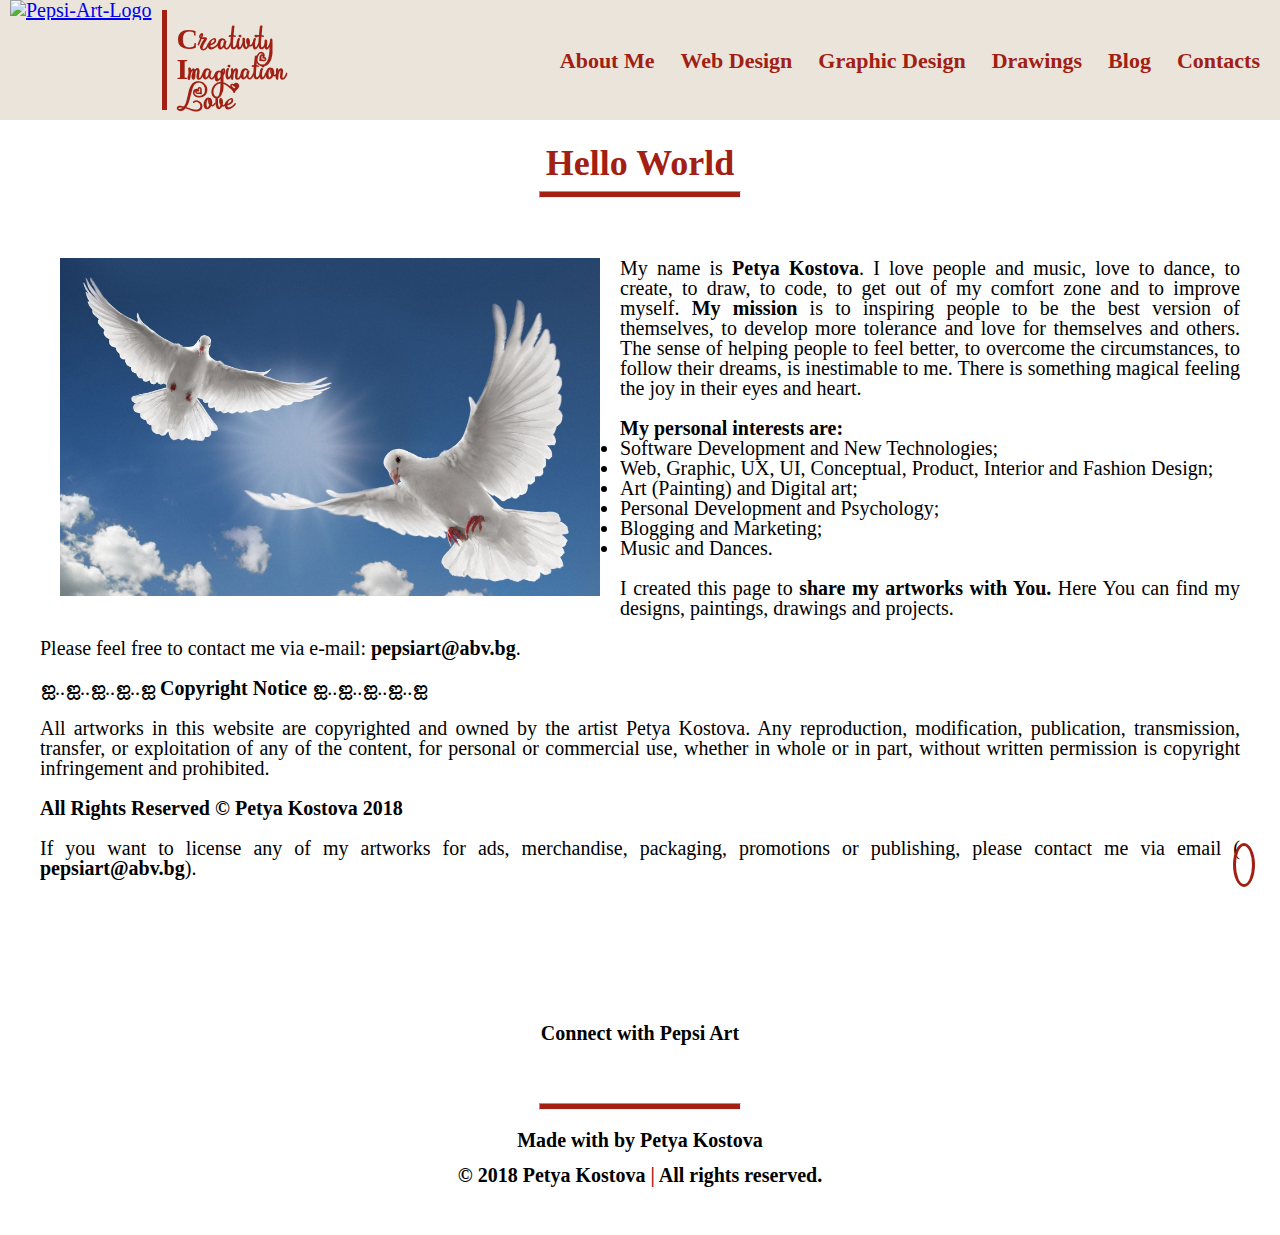
==== pages/about-me.html @ 09ee1999 "create and style pages/about-me.html" ====
<!DOCTYPE html>
<html lang="en">

<head>
    <meta charset="utf-8">
    <meta name="description" content="Pepsi Art Home Page - About Me">
    <meta name="keywords" content="Pepsi, Art, Artworks, Petya, Kostova, About, Web, Graphic, Design, Drawings, Blog, Contacts, Front-end, Developer">
    <meta name="author" content="Petya Kostova">
    <meta name="viewport" content="width=device-width, initial-scale=1.0">

    <title>Pepsi Art</title>

    <link rel="stylesheet" type="text/css" href="../css/reset.css">
    <link rel="stylesheet" type="text/css" href="../css/main.css">

    <!-- https://fontawesome.com/get-started/web-fonts-with-css => ICONS 1 -->
    <link rel="stylesheet" href="https://use.fontawesome.com/releases/v5.0.10/css/all.css" integrity="sha384-+d0P83n9kaQMCwj8F4RJB66tzIwOKmrdb46+porD/OvrJ+37WqIM7UoBtwHO6Nlg"
        crossorigin="anonymous">

    <!-- favicon -->
    <!-- http://www.webweaver.nu/html-tips/favicon.shtml => FAVICON 1 -->
    <!-- http://www.chami.com/html-kit/services/favicon/ => FAVICON 2  -->
    <link rel="shortcut icon" href="favicon/favicon.ico">
    <link rel="icon" type="image/gif" href="favicon/animated_favicon1.gif">
</head>

<body>
    <header>
        <div id="logo-and-slogan">
            <div id="logo">
                <a href="../index.html" target="_self">
                    <img src="../images/pepsi-art-logo-transperant.png" alt="Pepsi-Art-Logo" title="Home">
                </a>
            </div>

            <div id="separator"></div>

            <div id="slogan">
                <h1>Creativity</h1>
                <h1>Imagination</h1>
                <h1>Love</h1>
            </div>
        </div>

        <nav>
            <ul>
                <li>
                    <a href="../pages/about-me.html" target="_self">About Me</a>
                </li>
                <li>
                    <a href="../pages/web-design.html" target="_self">Web Design</a>
                </li>
                <li>
                    <a href="../pages/graphic-design.html" target="_self">Graphic Design</a>
                </li>
                <li>
                    <a href="../pages/drawings.html" target="_self">Drawings</a>
                </li>
                <li>
                    <a href="blog.html" target="_self">Blog</a>
                </li>
                <li>
                    <a href="../pages/contacts.html" target="_self">Contacts</a>
                </li>
                <li class="bar">
                    <a href="../pages/dropdown-nav.html">
                        <i class="fas fa-1.9x fa-bars"></i>
                    </a>
                </li>
            </ul>
        </nav>
    </header>

    <div class="wrapper">
        <section id="content">
            <article id="mission" class="centered">
                <h2 class="title">Hello World</h2>

                <hr>

                <div id="my-mission">
                    <img src="../images/flying-white-doves- 1920-1200.jpg" alt="Flying White Doves" title="About Me">
                    <p>My name is
                        <span class="bold">Petya Kostova</span>. I love people and music, love to dance, to create, to draw, to code, to get
                        out of my comfort zone and to improve myself.
                        <span class="bold">My mission</span> is to inspiring people to be the best version of themselves, to develop more tolerance
                        and love for themselves and others. The sense of helping people to feel better, to overcome the circumstances,
                        to follow their dreams, is inestimable to me. There is something magical feeling the joy in their
                        eyes and heart.
                    </p>
                    <p>
                        <span class="bold">My personal interests are: </span>
                        <ul id="interests">
                            <li>Software Development and New Technologies;</li>
                            <li>Web, Graphic, UX, UI, Conceptual, Product, Interior and Fashion Design; </li>
                            <li>Art (Painting) and Digital art;</li>
                            <li>Personal Development and Psychology;</li>
                            <li>Blogging and Marketing;</li>
                            <li>Music and Dances.</li>
                        </ul>
                    </p>
                    <p>I created this page to
                        <span class="bold">share my artworks with You. </span>Here You can find my designs, paintings, drawings and projects.</p>
                    <p>Please feel free to contact me via e-mail:
                        <span class="bold">pepsiart@abv.bg</span>.</p>

                        <article id="copyright-notice" class="centered">
                        <p>ஐ..ஐ..ஐ..ஐ..ஐ
                            <span class="bold">Copyright Notice</span> ஐ..ஐ..ஐ..ஐ..ஐ</p>
                        <p>All artworks in this website are copyrighted and owned by the artist Petya Kostova. Any reproduction,
                            modification, publication, transmission, transfer, or exploitation of any of the content, for
                            personal or commercial use, whether in whole or in part, without written permission is copyright
                            infringement and prohibited.</p>
                        <p>
                            <span class="bold">All Rights Reserved © Petya Kostova 2018</span>
                        </p>
                        <p>If you want to license any of my artworks for ads, merchandise, packaging, promotions or publishing,
                            please contact me via email (
                            <span class="bold">pepsiart@abv.bg</span>).</p>
                        </article>

                </div>
            </article>
        </section>
    </div>

    <footer>
        <address>
            <a id="go-back-to-top" href="index.html">
                <!-- https://fontawesome.com/icons?d=gallery => ICONS 2 -->
                <!-- https://fontawesome.com/how-to-use/svg-with-js#basic-use => ICONS 3 -->
                <i class="fas fa-1.5x fa-arrow-up"></i>
            </a>

            <div class="footer-contacts">
                <h4>Connect with Pepsi Art</h4>
                <ul class="footer-social-links">
                    <li>
                        <a href="https://www.facebook.com/PepsiArtBG/" target="_blank" title="Facebook">
                            <i class="fab fa-3x  fa-facebook-square"></i>
                        </a>
                    </li>
                    <li>
                        <a href="https://www.instagram.com/petyakostova555/" target="_blank" title="Instagram">
                            <i class="fab fa-3x fa-instagram"></i>
                        </a>
                    </li>
                    <li>
                        <a href="https://twitter.com/petyakostova555" target="_blank" title="Twitter">
                            <i class="fab fa-3x fa-twitter-square"></i>
                        </a>
                    </li>
                </ul>
            </div>

            <hr>

            <div class="author">Made with
                <i class="fas fa-heart"></i>
                by Petya Kostova
            </div>

            <div>&copy; 2018 Petya Kostova
                <span class="red">|</span> All rights reserved.</div>
        </address>
    </footer>
</body>

</html>
---- css/main.css ----
@font-face {
    font-family: 'Edwardian Script ITC';
    src: url('../fonts/Edwardian Script ITC/Edwardian Script ITC.TTF');
}

@font-face {
    font-family: 'Lymbo';
    src: url('../fonts/Lymbo/Lymbo.ttf');
}

html, body {
    font-family: 'Georgia', 'Calibri';
    font-size: 20px;
    color: #000000;
    background-color: #FFFFFF;
    width: 100%;
}

header {
    height: 120px;
    background-color: #EAE4DB;
    padding-left: 10px;
    padding-right: 15px;
    /* fixed header by scrolling STEP 1*/
    width: 100%;
    position: fixed;
    /* top: 0; */
    /* header to be in front of #let-me-help "LET ME HELP YOU" */
    z-index: 1;
}

#logo-and-slogan {
    height: 120px;
    display: inline-block;
}

#logo {
    height: 120px;
    width: auto;
    float: left;
}

#logo a img {
    height: 120px;
    width: auto;
}

#separator {
    float: left;
    height: 100px;
    width: 5px;
    margin: 10px;
    background-color: #A12013;
}

#slogan {
    float: left;
    height: 100px;
    margin-top: 15px;
    padding-top: 10px;
    padding-bottom: 10px;
    display: flex;
    justify-content: center;
    flex-direction: column;
}

#slogan h1 {
    font-family: 'Lymbo';
    font-size: 1.5em;
    font-weight: bold;
    color: #A12013;
    align-self: flex-start;
}

nav {
    float: right;
}

nav ul {
    margin-top: 40px;
    /* fixed header by scrolling STEP 3*/
    margin-right: 30px;
}

nav ul li {
    float: left;
    margin-left: 26px;
}

nav ul li:not(:last-child) {
    padding-top: 10px;
}

nav ul li a {
    font-weight: bold;
    font-size: 1.1em;
    color: #A12013;
    text-decoration: none;
}

/* rainbow nav Text when hover */

nav ul li a:hover {
    background: #ffaf4b;
    background: -moz-linear-gradient(-45deg, #ffaf4b 0%, #f50e0e 0%, #ed1111 0%, #f03838 11%, #fc0000 28%, #f2eb29 33%, #f2eb29 33%, #57f028 41%, #2853de 63%, #2853de 74%, #2853de 74%, #2b51db 75%, #3b42c8 81%, #70128c 100%);
    background: -webkit-gradient(left top, right bottom, color-stop(0%, #ffaf4b), color-stop(0%, #f50e0e), color-stop(0%, #ed1111), color-stop(11%, #f03838), color-stop(28%, #fc0000), color-stop(33%, #f2eb29), color-stop(33%, #f2eb29), color-stop(41%, #57f028), color-stop(63%, #2853de), color-stop(74%, #2853de), color-stop(74%, #2853de), color-stop(75%, #2b51db), color-stop(81%, #3b42c8), color-stop(100%, #70128c));
    background: -webkit-linear-gradient(-45deg, #ffaf4b 0%, #f50e0e 0%, #ed1111 0%, #f03838 11%, #fc0000 28%, #f2eb29 33%, #f2eb29 33%, #57f028 41%, #2853de 63%, #2853de 74%, #2853de 74%, #2b51db 75%, #3b42c8 81%, #70128c 100%);
    background: -o-linear-gradient(-45deg, #ffaf4b 0%, #f50e0e 0%, #ed1111 0%, #f03838 11%, #fc0000 28%, #f2eb29 33%, #f2eb29 33%, #57f028 41%, #2853de 63%, #2853de 74%, #2853de 74%, #2b51db 75%, #3b42c8 81%, #70128c 100%);
    background: -ms-linear-gradient(-45deg, #ffaf4b 0%, #f50e0e 0%, #ed1111 0%, #f03838 11%, #fc0000 28%, #f2eb29 33%, #f2eb29 33%, #57f028 41%, #2853de 63%, #2853de 74%, #2853de 74%, #2b51db 75%, #3b42c8 81%, #70128c 100%);
    background: linear-gradient(135deg, #ffaf4b 0%, #f50e0e 0%, #ed1111 0%, #f03838 11%, #fc0000 28%, #f2eb29 33%, #f2eb29 33%, #57f028 41%, #2853de 63%, #2853de 74%, #2853de 74%, #2b51db 75%, #3b42c8 81%, #70128c 100%);
    filter: progid:DXImageTransform.Microsoft.gradient( startColorstr='#ffaf4b', endColorstr='#70128c', GradientType=1);
    /* for the text */
    -webkit-background-clip: text;
    -webkit-text-fill-color: transparent;
}

.bar {
    display: none;
    color: #A12013;
}

.bar:hover {
    color: #000000;
}

@media screen and (max-width: 1224px) {
    .bar {
        display: inline;
    }
    nav ul li:not(:last-child) {
        display: none;
    }
}

#content {
    width: 100%;
    /* fixed header by scrolling STEP 2 */
    padding-top: 120px;
}

#messages {
    width: 100%;
    margin: 0 auto;
}

#messages img {
    width: 100%;
}

.centered {
    text-align: center;
    margin-top: 25px;
    margin-bottom: 125px;
}

#main-message {
    font-size: 1.8em;
    font-weight: bold;
    color: #A12013;
    margin-top: 20px;
    margin-bottom: 20px;
}

hr {
    height: 5px;
    width: 10em;
    background-color: #A12013;
    margin-bottom: 20px;
}

#message {
    font-size: 1.3em;
    color: #A12013;
    font-weight: bold;
    margin-bottom: 30px;
}

#let-me-help, .learn-more {
    background-color: #A12013;
    display: inline-block;
    border-radius: 5px;
    padding: 10px;
}

/* rainbow Background when hover */

#let-me-help:hover, .learn-more:hover {
    background: #ffaf4b;
    background: -moz-linear-gradient(-45deg, #ffaf4b 0%, #f50e0e 0%, #ed1111 0%, #ee1313 1%, #f72525 9%, #f2eb29 24%, #f2eb29 33%, #57f028 41%, #2853de 63%, #2853de 74%, #2853de 74%, #2b51db 75%, #3b42c8 81%, #70128c 100%);
    background: -webkit-gradient(left top, right bottom, color-stop(0%, #ffaf4b), color-stop(0%, #f50e0e), color-stop(0%, #ed1111), color-stop(1%, #ee1313), color-stop(9%, #f72525), color-stop(24%, #f2eb29), color-stop(33%, #f2eb29), color-stop(41%, #57f028), color-stop(63%, #2853de), color-stop(74%, #2853de), color-stop(74%, #2853de), color-stop(75%, #2b51db), color-stop(81%, #3b42c8), color-stop(100%, #70128c));
    background: -webkit-linear-gradient(-45deg, #ffaf4b 0%, #f50e0e 0%, #ed1111 0%, #ee1313 1%, #f72525 9%, #f2eb29 24%, #f2eb29 33%, #57f028 41%, #2853de 63%, #2853de 74%, #2853de 74%, #2b51db 75%, #3b42c8 81%, #70128c 100%);
    background: -o-linear-gradient(-45deg, #ffaf4b 0%, #f50e0e 0%, #ed1111 0%, #ee1313 1%, #f72525 9%, #f2eb29 24%, #f2eb29 33%, #57f028 41%, #2853de 63%, #2853de 74%, #2853de 74%, #2b51db 75%, #3b42c8 81%, #70128c 100%);
    background: -ms-linear-gradient(-45deg, #ffaf4b 0%, #f50e0e 0%, #ed1111 0%, #ee1313 1%, #f72525 9%, #f2eb29 24%, #f2eb29 33%, #57f028 41%, #2853de 63%, #2853de 74%, #2853de 74%, #2b51db 75%, #3b42c8 81%, #70128c 100%);
    background: linear-gradient(135deg, #ffaf4b 0%, #f50e0e 0%, #ed1111 0%, #ee1313 1%, #f72525 9%, #f2eb29 24%, #f2eb29 33%, #57f028 41%, #2853de 63%, #2853de 74%, #2853de 74%, #2b51db 75%, #3b42c8 81%, #70128c 100%);
    filter: progid:DXImageTransform.Microsoft.gradient( startColorstr='#ffaf4b', endColorstr='#70128c', GradientType=1);
}

#let-me-help a, .learn-more a {
    text-transform: uppercase;
    text-decoration: none;
    color: #FFFFFF;
}

#let-me-help a:hover, .learn-more a:hover {
    color: #000000;
    font-weight: bold;
}

/* chake it */

#let-me-help {
    animation: shake 3s;
    animation-iteration-count: infinite;
}

@keyframes shake {
    0% {
        transform: translate(1px, 1px) rotate(0deg);
    }
    10% {
        transform: translate(-1px, -2px) rotate(-1deg);
    }
    20% {
        transform: translate(-3px, 0px) rotate(1deg);
    }
    30% {
        transform: translate(3px, 2px) rotate(0deg);
    }
    40% {
        transform: translate(1px, -1px) rotate(1deg);
    }
    50% {
        transform: translate(-1px, 2px) rotate(-1deg);
    }
    60% {
        transform: translate(-3px, 1px) rotate(0deg);
    }
    70% {
        transform: translate(3px, 1px) rotate(-1deg);
    }
    80% {
        transform: translate(-1px, -1px) rotate(1deg);
    }
    90% {
        transform: translate(1px, 2px) rotate(0deg);
    }
    100% {
        transform: translate(1px, -2px) rotate(-1deg);
    }
}

#help {
    margin: 0 auto;
    text-align: center;
}

.title {
    margin: 0 auto;
    text-align: center;
    font-size: 1.8em;
    color: #A12013;
    font-weight: bold;
}

.centered-columns {
    display: inline-block;
    width: 100%;
    margin-top: 50px;
    margin-bottom: 50px;
    /* border: 1px solid yellow; DELETE */
}

.column {
    float: left;
    width: 33.33%;
    padding: 1px;
}

/* move the columns down */

@media screen and (max-width: 992px) {
    .column {
        width: 100%;
        margin-bottom: 50px;
    }
}

.icon {
    margin-bottom: 20px;
    /* border: 1px solid green; DELETE*/
}

.icon i {
    border: 3px solid #A12013;
    border-radius: 50%;
    padding: 20px;
}

.column-content {
    margin: 15px 0px;
    /* border: 1px solid red;DELETE */
}

.column-content h3 {
    font-weight: bold;
    margin-bottom: 0.5em;
    text-decoration: underline;
}

.bold {
    font-weight: bold;
}

footer {
    margin-bottom: 0;
    padding-bottom: 50px;
}

address {
    margin: 0 auto;
    text-align: center;
    margin-top: 50px;
    font-weight: bold;
}

#go-back-to-top {
    position: fixed;
    right: 25px;
    bottom: 25px;
}

#go-back-to-top i {
    border: 3px solid #A12013;
    border-radius: 50%;
    padding: 8px;
    color: #000000;
}

.footer-contacts {
    margin-bottom: 0.75em;
    display: inline-block;
    text-align: center;
}

.footer-contacts h4 {
    margin-bottom: 0.75em;
}

.footer-social-links {
    display: inline-block;
}

.footer-contacts ul li {
    float: left;
    margin-left: 0.5em;
    margin-right: 0.5em;
}

.footer-contacts ul li a i {
    color: #A12013;
}

.author {
    margin-bottom: 0.75em;
}

.red {
    color: #A12013;
}

.author i {
    color: #A12013;
}

#my-mission {
    margin: 20px;
    padding: 20px;
}

#my-mission img {
    max-width: 45%;
    height: auto;
    float: left;
    margin: 20px;
}

#my-mission p {
    font-size: 1.aem;
    margin-top: 20px;
    text-align: justify;
}

#interests li {
    margin-left: 20px;
    list-style-type: disc;
    text-align: justify
}

#copyright-notice {
    padding: 0;
    margin: 0 auto;
    
    align-content: center;
    text-align: center;
}
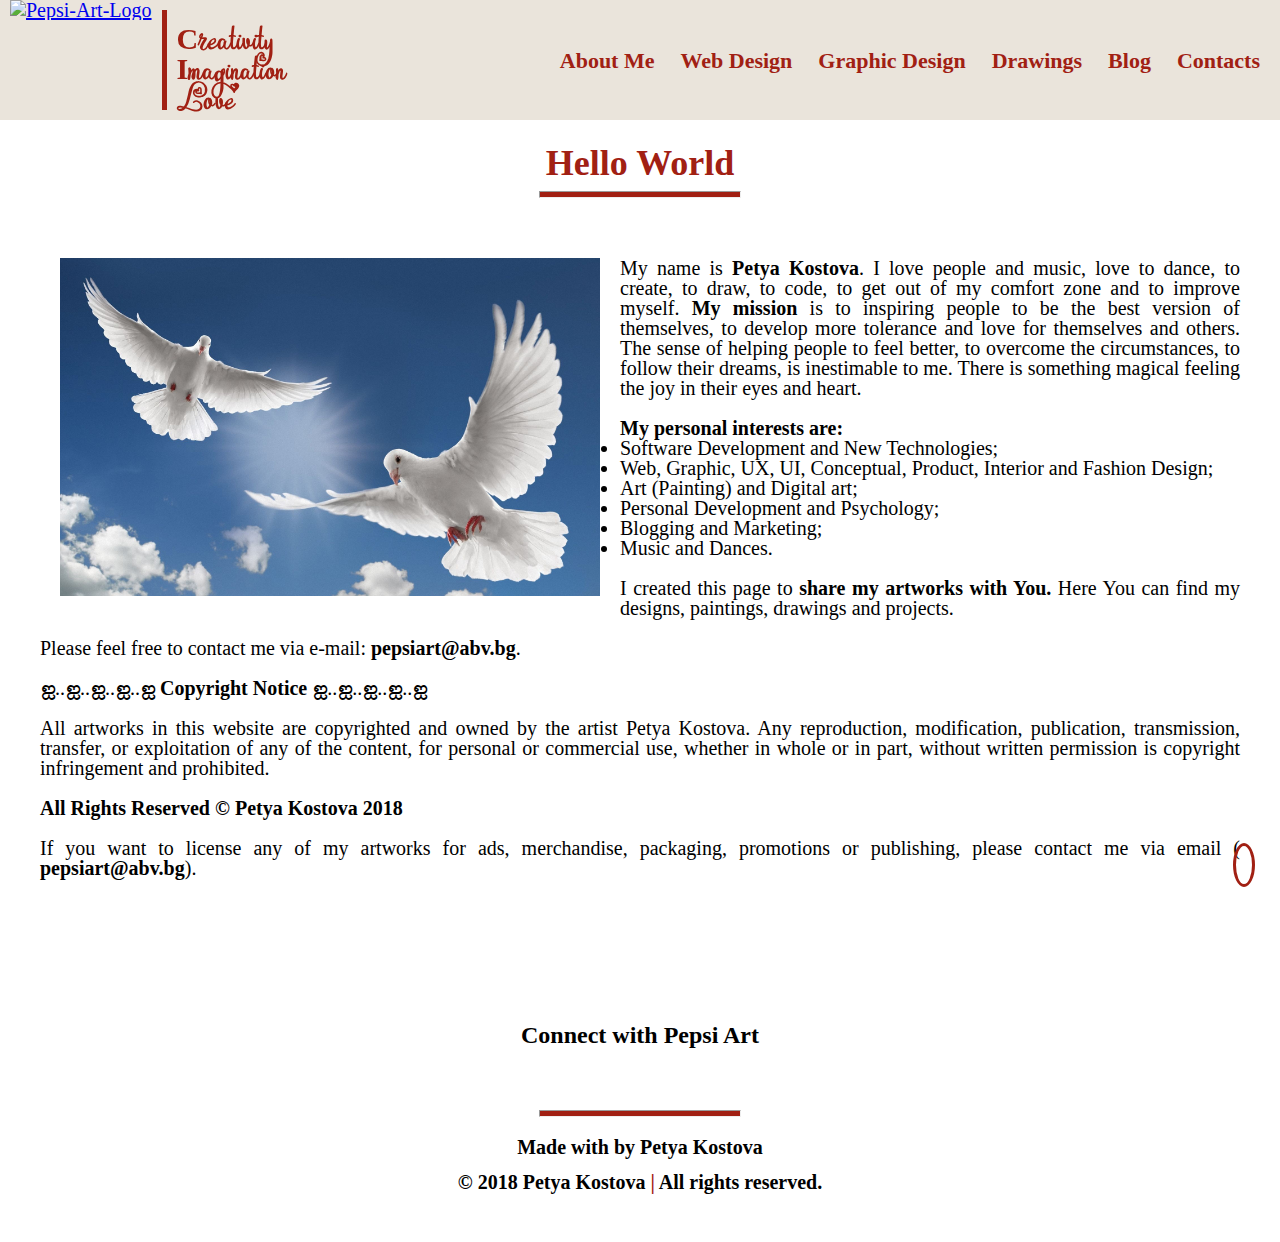
==== commit 519d99dd: "finish contacts.html and clear code" ====
--- a/pages/about-me.html
+++ b/pages/about-me.html
@@ -3,8 +3,8 @@
 
 <head>
     <meta charset="utf-8">
-    <meta name="description" content="Pepsi Art Home Page - About Me">
-    <meta name="keywords" content="Pepsi, Art, Artworks, Petya, Kostova, About, Web, Graphic, Design, Drawings, Blog, Contacts, Front-end, Developer">
+    <meta name="description" content="Pepsi Art About Me Page">
+    <meta name="keywords" content="Pepsi, Art, Petya, Kostova, Artworks, Developer, About, Me, Web, Graphic, Design, Drawings, Blog, Contacts">
     <meta name="author" content="Petya Kostova">
     <meta name="viewport" content="width=device-width, initial-scale=1.0">
 
@@ -45,25 +45,25 @@
         <nav>
             <ul>
                 <li>
-                    <a href="../pages/about-me.html" target="_self">About Me</a>
+                    <a href="about-me.html" target="_self">About Me</a>
                 </li>
                 <li>
-                    <a href="../pages/web-design.html" target="_self">Web Design</a>
+                    <a href="web-design.html" target="_self">Web Design</a>
                 </li>
                 <li>
-                    <a href="../pages/graphic-design.html" target="_self">Graphic Design</a>
+                    <a href="graphic-design.html" target="_self">Graphic Design</a>
                 </li>
                 <li>
-                    <a href="../pages/drawings.html" target="_self">Drawings</a>
+                    <a href="drawings.html" target="_self">Drawings</a>
                 </li>
                 <li>
                     <a href="blog.html" target="_self">Blog</a>
                 </li>
                 <li>
-                    <a href="../pages/contacts.html" target="_self">Contacts</a>
+                    <a href="contacts.html" target="_self">Contacts</a>
                 </li>
                 <li class="bar">
-                    <a href="../pages/dropdown-nav.html">
+                    <a href="dropdown-nav.html">
                         <i class="fas fa-1.9x fa-bars"></i>
                     </a>
                 </li>
@@ -126,7 +126,7 @@
 
     <footer>
         <address>
-            <a id="go-back-to-top" href="index.html">
+            <a id="go-back-to-top" href="about-me.html">
                 <!-- https://fontawesome.com/icons?d=gallery => ICONS 2 -->
                 <!-- https://fontawesome.com/how-to-use/svg-with-js#basic-use => ICONS 3 -->
                 <i class="fas fa-1.5x fa-arrow-up"></i>
--- a/css/main.css
+++ b/css/main.css
@@ -25,7 +25,7 @@
     width: 100%;
     position: fixed;
     /* top: 0; */
-    /* header to be in front of #let-me-help "LET ME HELP YOU" */
+    /* header to be in front of .let-me-help "LET ME HELP YOU" */
     z-index: 1;
 }
 
@@ -175,7 +175,7 @@
     margin-bottom: 30px;
 }
 
-#let-me-help, .learn-more {
+.let-me-help, .learn-more {
     background-color: #A12013;
     display: inline-block;
     border-radius: 5px;
@@ -184,7 +184,7 @@
 
 /* rainbow Background when hover */
 
-#let-me-help:hover, .learn-more:hover {
+.let-me-help:hover, .learn-more:hover {
     background: #ffaf4b;
     background: -moz-linear-gradient(-45deg, #ffaf4b 0%, #f50e0e 0%, #ed1111 0%, #ee1313 1%, #f72525 9%, #f2eb29 24%, #f2eb29 33%, #57f028 41%, #2853de 63%, #2853de 74%, #2853de 74%, #2b51db 75%, #3b42c8 81%, #70128c 100%);
     background: -webkit-gradient(left top, right bottom, color-stop(0%, #ffaf4b), color-stop(0%, #f50e0e), color-stop(0%, #ed1111), color-stop(1%, #ee1313), color-stop(9%, #f72525), color-stop(24%, #f2eb29), color-stop(33%, #f2eb29), color-stop(41%, #57f028), color-stop(63%, #2853de), color-stop(74%, #2853de), color-stop(74%, #2853de), color-stop(75%, #2b51db), color-stop(81%, #3b42c8), color-stop(100%, #70128c));
@@ -195,20 +195,20 @@
     filter: progid:DXImageTransform.Microsoft.gradient( startColorstr='#ffaf4b', endColorstr='#70128c', GradientType=1);
 }
 
-#let-me-help a, .learn-more a {
+.let-me-help a, .learn-more a {
     text-transform: uppercase;
     text-decoration: none;
     color: #FFFFFF;
 }
 
-#let-me-help a:hover, .learn-more a:hover {
+.let-me-help a:hover, .learn-more a:hover {
     color: #000000;
     font-weight: bold;
 }
 
 /* chake it */
 
-#let-me-help {
+.let-me-help {
     animation: shake 3s;
     animation-iteration-count: infinite;
 }
@@ -336,7 +336,7 @@
     color: #000000;
 }
 
-.footer-contacts {
+.footer-contacts, #social-contacts {
     margin-bottom: 0.75em;
     display: inline-block;
     text-align: center;
@@ -344,19 +344,20 @@
 
 .footer-contacts h4 {
     margin-bottom: 0.75em;
-}
-
-.footer-social-links {
-    display: inline-block;
-}
-
-.footer-contacts ul li {
+    font-size: 1.2em;
+}
+
+.footer-social-links, #social-links {
+    display: inline-block;
+}
+
+.footer-contacts ul li, #social-links li {
     float: left;
     margin-left: 0.5em;
     margin-right: 0.5em;
 }
 
-.footer-contacts ul li a i {
+.footer-contacts ul li a i, #social-links li a i {
     color: #A12013;
 }
 
@@ -399,7 +400,56 @@
 #copyright-notice {
     padding: 0;
     margin: 0 auto;
-    
-    align-content: center;
-    text-align: center;
-}+}
+
+.do-you-want-it {
+    font-size: 1.3em;
+    margin-bottom: 20px;
+}
+
+#deep-purple-website img {
+    max-width: 45%;
+    height: auto;
+    margin-bottom: 40px;
+}
+
+.logo-format-pic img {
+    display: inline-block;
+    max-width: 320px;
+    height: auto;
+    margin: 40px;
+}
+
+.keep img {
+    display: inline-block;
+    max-width: 700px;
+    height: auto;
+    margin: 40px;
+}
+
+.covers img {
+    display: inline-block;
+    max-width: 820px;
+    height: auto;
+    margin: 40px;
+}
+
+.artworks{
+    margin-bottom: 30px;
+}
+
+.artworks ul li{
+    font-size: 1.5em;
+    font-weight: bold;
+}
+
+.artworks ul li a{
+    text-decoration: none;
+    color: #A12013;    
+}
+
+.contacts-info h3{
+    font-weight: bold;
+    font-size: 1.1em;
+    margin-bottom: 20px;
+}
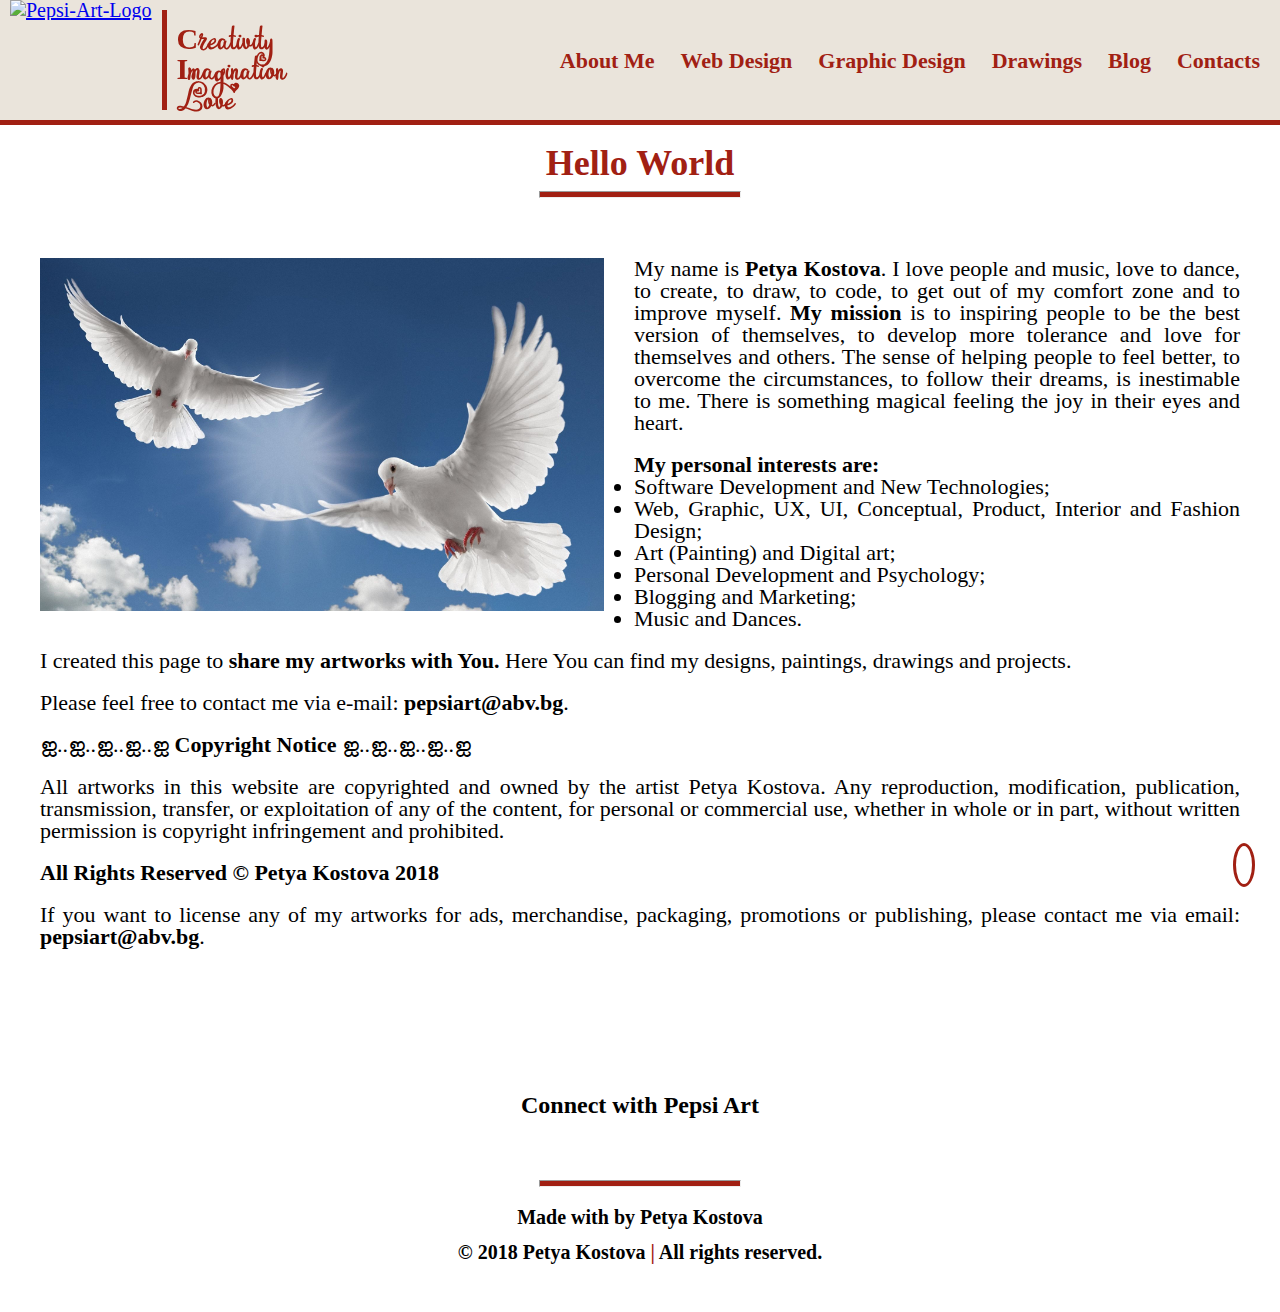
==== commit 0b54b651: "replacing the <i> tag with <span> tag => more semantically correct => finished Pepsi Art Site Versio" ====
--- a/pages/about-me.html
+++ b/pages/about-me.html
@@ -18,6 +18,7 @@
         crossorigin="anonymous">
 
     <!-- favicon -->
+    <!-- https://stackoverflow.com/questions/31075893/im-getting-favicon-ico-error/50052294#50052294 -->    
     <!-- http://www.webweaver.nu/html-tips/favicon.shtml => FAVICON 1 -->
     <!-- http://www.chami.com/html-kit/services/favicon/ => FAVICON 2  -->
     <link rel="shortcut icon" href="favicon/favicon.ico">
@@ -29,7 +30,7 @@
         <div id="logo-and-slogan">
             <div id="logo">
                 <a href="../index.html" target="_self">
-                    <img src="../images/pepsi-art-logo-transperant.png" alt="Pepsi-Art-Logo" title="Home">
+                    <img src="../images/logos/pepsi-art-logo-transperant.png" alt="Pepsi-Art-Logo" title="Home">
                 </a>
             </div>
 
@@ -64,7 +65,7 @@
                 </li>
                 <li class="bar">
                     <a href="dropdown-nav.html">
-                        <i class="fas fa-1.9x fa-bars"></i>
+                        <span class="fas fa-bars fa-1.9x"></span>
                     </a>
                 </li>
             </ul>
@@ -115,8 +116,8 @@
                             <span class="bold">All Rights Reserved © Petya Kostova 2018</span>
                         </p>
                         <p>If you want to license any of my artworks for ads, merchandise, packaging, promotions or publishing,
-                            please contact me via email (
-                            <span class="bold">pepsiart@abv.bg</span>).</p>
+                            please contact me via email:
+                            <span class="bold">pepsiart@abv.bg</span>.</p>
                         </article>
 
                 </div>
@@ -129,7 +130,7 @@
             <a id="go-back-to-top" href="about-me.html">
                 <!-- https://fontawesome.com/icons?d=gallery => ICONS 2 -->
                 <!-- https://fontawesome.com/how-to-use/svg-with-js#basic-use => ICONS 3 -->
-                <i class="fas fa-1.5x fa-arrow-up"></i>
+                <span class="fas fa-arrow-up fa-1.5x"></span>
             </a>
 
             <div class="footer-contacts">
@@ -137,17 +138,17 @@
                 <ul class="footer-social-links">
                     <li>
                         <a href="https://www.facebook.com/PepsiArtBG/" target="_blank" title="Facebook">
-                            <i class="fab fa-3x  fa-facebook-square"></i>
+                            <span class="fab  fa-facebook-square fa-3x"></span>
                         </a>
                     </li>
                     <li>
                         <a href="https://www.instagram.com/petyakostova555/" target="_blank" title="Instagram">
-                            <i class="fab fa-3x fa-instagram"></i>
+                            <span class="fab fa-instagram fa-3x"></span>
                         </a>
                     </li>
                     <li>
                         <a href="https://twitter.com/petyakostova555" target="_blank" title="Twitter">
-                            <i class="fab fa-3x fa-twitter-square"></i>
+                            <span class="fab fa-twitter-square fa-3x"></span>
                         </a>
                     </li>
                 </ul>
@@ -156,7 +157,7 @@
             <hr>
 
             <div class="author">Made with
-                <i class="fas fa-heart"></i>
+                <span class="fas fa-heart"></span>
                 by Petya Kostova
             </div>
 
--- a/css/main.css
+++ b/css/main.css
@@ -27,6 +27,11 @@
     /* top: 0; */
     /* header to be in front of .let-me-help "LET ME HELP YOU" */
     z-index: 1;
+    border-bottom: 5px solid #A12013;
+}
+
+#without-border {
+    border-bottom: none;
 }
 
 #logo-and-slogan {
@@ -99,7 +104,6 @@
 }
 
 /* rainbow nav Text when hover */
-
 nav ul li a:hover {
     background: #ffaf4b;
     background: -moz-linear-gradient(-45deg, #ffaf4b 0%, #f50e0e 0%, #ed1111 0%, #f03838 11%, #fc0000 28%, #f2eb29 33%, #f2eb29 33%, #57f028 41%, #2853de 63%, #2853de 74%, #2853de 74%, #2b51db 75%, #3b42c8 81%, #70128c 100%);
@@ -119,10 +123,6 @@
     color: #A12013;
 }
 
-.bar:hover {
-    color: #000000;
-}
-
 @media screen and (max-width: 1224px) {
     .bar {
         display: inline;
@@ -138,12 +138,12 @@
     padding-top: 120px;
 }
 
-#messages {
+#main {
     width: 100%;
     margin: 0 auto;
 }
 
-#messages img {
+#pencils-pic {
     width: 100%;
 }
 
@@ -168,7 +168,7 @@
     margin-bottom: 20px;
 }
 
-#message {
+#message, .post {
     font-size: 1.3em;
     color: #A12013;
     font-weight: bold;
@@ -183,7 +183,6 @@
 }
 
 /* rainbow Background when hover */
-
 .let-me-help:hover, .learn-more:hover {
     background: #ffaf4b;
     background: -moz-linear-gradient(-45deg, #ffaf4b 0%, #f50e0e 0%, #ed1111 0%, #ee1313 1%, #f72525 9%, #f2eb29 24%, #f2eb29 33%, #57f028 41%, #2853de 63%, #2853de 74%, #2853de 74%, #2b51db 75%, #3b42c8 81%, #70128c 100%);
@@ -199,14 +198,10 @@
     text-transform: uppercase;
     text-decoration: none;
     color: #FFFFFF;
-}
-
-.let-me-help a:hover, .learn-more a:hover {
-    color: #000000;
-    font-weight: bold;
-}
-
-/* chake it */
+    text-shadow: 2px 2px 5px #000;
+}
+
+/* shake it */
 
 .let-me-help {
     animation: shake 3s;
@@ -267,7 +262,6 @@
     width: 100%;
     margin-top: 50px;
     margin-bottom: 50px;
-    /* border: 1px solid yellow; DELETE */
 }
 
 .column {
@@ -277,7 +271,6 @@
 }
 
 /* move the columns down */
-
 @media screen and (max-width: 992px) {
     .column {
         width: 100%;
@@ -287,10 +280,9 @@
 
 .icon {
     margin-bottom: 20px;
-    /* border: 1px solid green; DELETE*/
-}
-
-.icon i {
+}
+
+.icon span {
     border: 3px solid #A12013;
     border-radius: 50%;
     padding: 20px;
@@ -298,7 +290,6 @@
 
 .column-content {
     margin: 15px 0px;
-    /* border: 1px solid red;DELETE */
 }
 
 .column-content h3 {
@@ -329,7 +320,7 @@
     bottom: 25px;
 }
 
-#go-back-to-top i {
+#go-back-to-top span {
     border: 3px solid #A12013;
     border-radius: 50%;
     padding: 8px;
@@ -357,7 +348,7 @@
     margin-right: 0.5em;
 }
 
-.footer-contacts ul li a i, #social-links li a i {
+.footer-contacts ul li a span, #social-links li a span {
     color: #A12013;
 }
 
@@ -369,7 +360,7 @@
     color: #A12013;
 }
 
-.author i {
+.author span {
     color: #A12013;
 }
 
@@ -379,19 +370,20 @@
 }
 
 #my-mission img {
-    max-width: 45%;
+    max-width: 47%;
     height: auto;
     float: left;
-    margin: 20px;
+    margin: 20px 30px 20px 0px;
 }
 
 #my-mission p {
-    font-size: 1.aem;
+    font-size: 1.1em;
     margin-top: 20px;
     text-align: justify;
 }
 
 #interests li {
+    font-size: 1.1em;
     margin-left: 20px;
     list-style-type: disc;
     text-align: justify
@@ -413,43 +405,140 @@
     margin-bottom: 40px;
 }
 
-.logo-format-pic img {
-    display: inline-block;
-    max-width: 320px;
+.logo-pic img {
+    display: inline-block;
+    width: 25vw;
     height: auto;
     margin: 40px;
 }
 
-.keep img {
-    display: inline-block;
-    max-width: 700px;
+.inspiration-pic img {
+    display: inline-block;
+    width: 35vw;
     height: auto;
     margin: 40px;
 }
 
-.covers img {
-    display: inline-block;
-    max-width: 820px;
+.cover-pic img, .centered-pics img {
+    display: inline-block;
+    width: 65vw;
+    height: auto;
+}
+
+.cover-pic img {
+    margin: 40px 0px 40px 0px;
+}
+
+.artworks {
+    margin-bottom: 30px;
+}
+
+.artworks ul li {
+    font-size: 1.5em;
+    font-weight: bold;
+    margin-bottom: 30px;
+}
+
+.artworks ul li:last-child {
+    margin-bottom: 50px;
+}
+
+.artworks ul li a {
+    text-decoration: none;
+    color: #A12013;
+}
+
+.drawings-gallery img {
+    display: inline-block;
     height: auto;
     margin: 40px;
 }
 
-.artworks{
-    margin-bottom: 30px;
-}
-
-.artworks ul li{
-    font-size: 1.5em;
-    font-weight: bold;
-}
-
-.artworks ul li a{
-    text-decoration: none;
-    color: #A12013;    
-}
-
-.contacts-info h3{
+.landscape-orientation img {
+    width: 49vw;
+}
+
+.portrait-orientation img {
+    width: 27vw;
+}
+
+.contacts-info h3 {
     font-weight: bold;
     font-size: 1.1em;
     margin-bottom: 20px;
 }
+
+.animated-outline {
+    outline: 1px solid #A12013;
+    -webkit-animation: mymove 5s infinite;
+    /* Chrome, Safari, Opera */
+    animation: mymove 5s infinite;
+}
+
+/* Chrome, Safari, Opera */
+@-webkit-keyframes mymove {
+    50% {
+        outline: 8px solid #A12013;
+    }
+}
+
+/* Standard syntax */
+@keyframes mymove {
+    50% {
+        outline: 8px solid #A12013;
+    }
+}
+
+.edwardian:first-letter {
+    font-family: 'Edwardian Script ITC';
+    font-size: 2em;
+}
+
+/* responsive design videos */
+@media screen and (max-width: 568px) {
+    iframe {
+        width: 80vw;
+        height: 80vw;
+    }
+}
+
+@media screen and (max-width: 420px) {
+    header {
+        padding-right: 5px;
+    }
+
+    nav ul li {
+        margin-left: 0px;
+    }
+}
+
+/* responsive design pictures look better */
+@media screen and (max-width: 768px) {
+    .landscape-orientation img {
+        width: 69vw;
+    }
+
+    .portrait-orientation img {
+        width: 69vw;
+        height: auto;
+    }
+
+    .logo-pic img {
+        width: 50vw;
+        height: auto;
+        margin: 20px;
+    }
+
+    .inspiration-pic img {
+        width: 69vw;
+        margin: 20px 0px 10px 0px;
+    }
+
+    .cover-pic img, .centered-pics img {
+        width: 80vw;
+    }
+
+    .cover-pic img {
+        margin: 20px 0px 10px 0px;
+    }
+}
